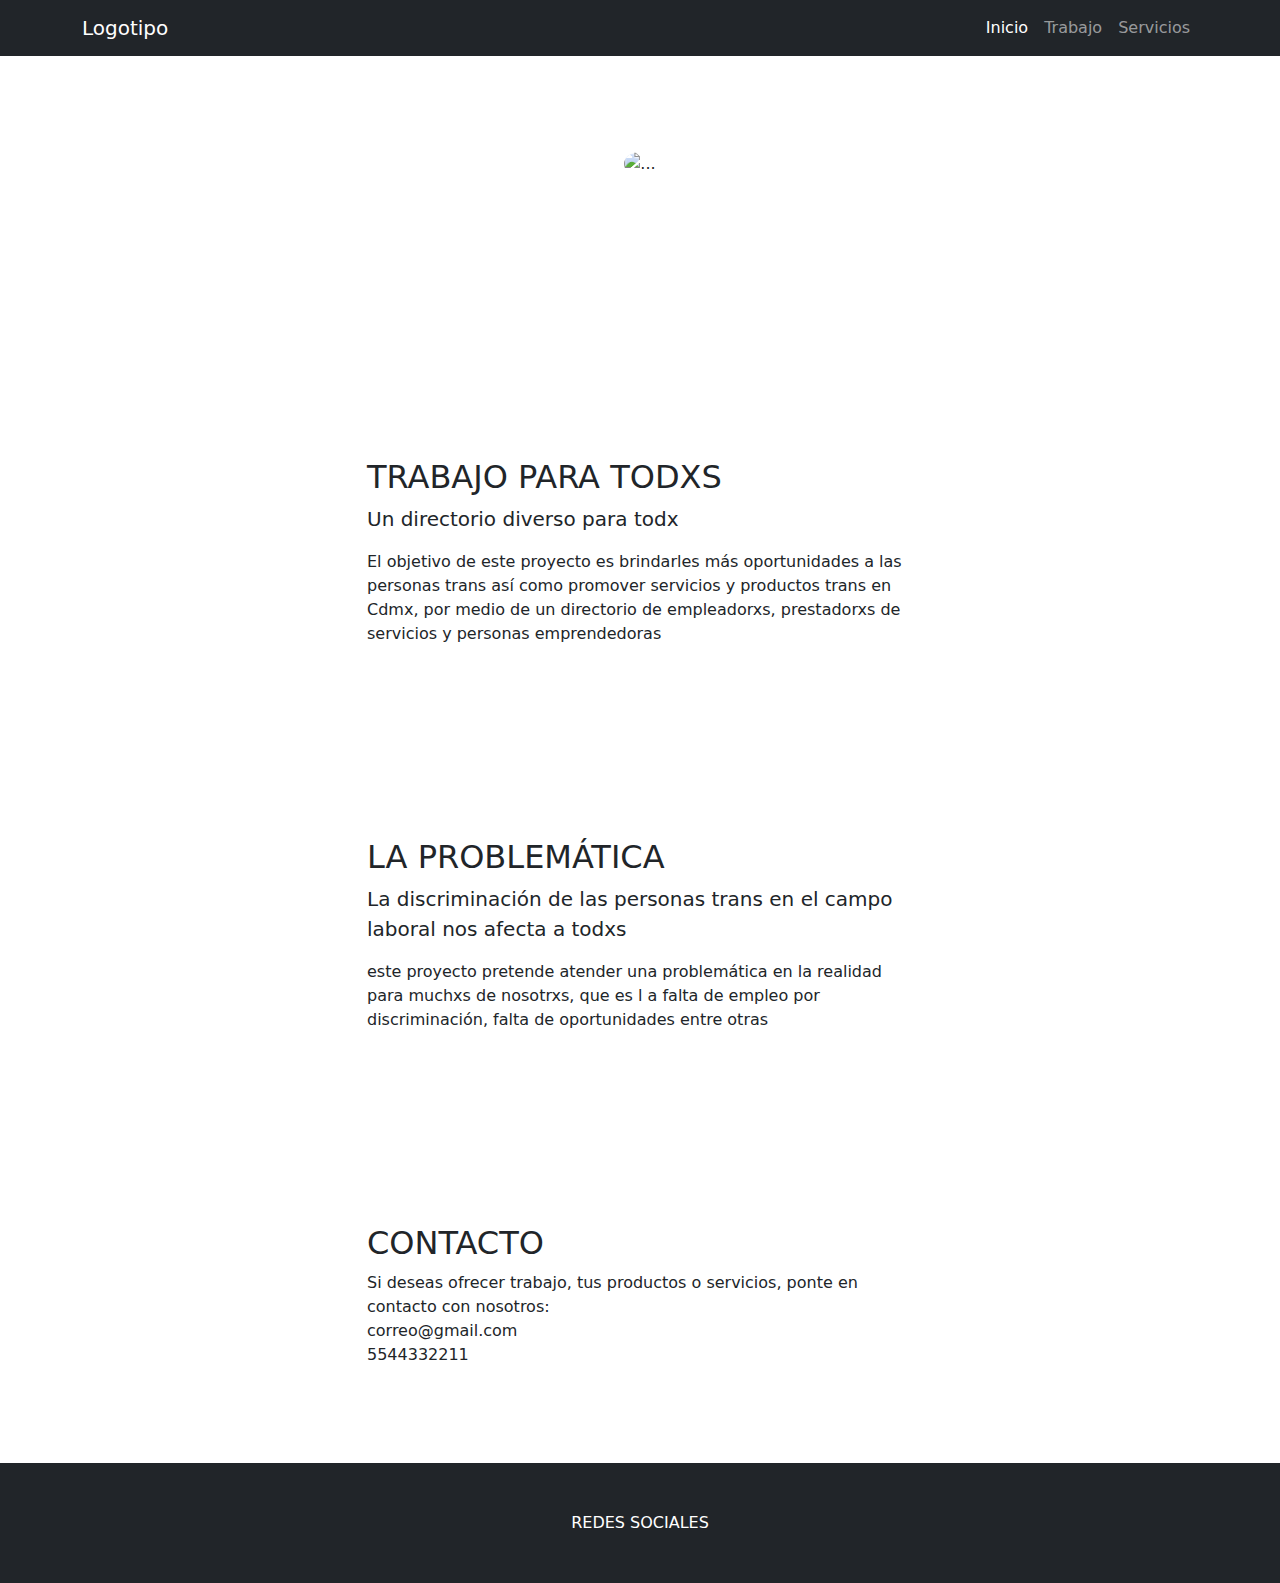
==== index.html @ d6f75e3a "página" ====
<!DOCTYPE html>
<html lang="en">
    <head>
        <meta charset="utf-8" />
        <meta name="viewport" content="width=device-width, initial-scale=1, shrink-to-fit=no" />
        <meta name="description" content="" />
        <meta name="author" content="" />
        <title>Full Width Pics - Start Bootstrap Template</title>
        <!-- Favicon-->
        <link rel="icon" type="image/x-icon" href="assets/favicon.ico" />
	 <script src="https://use.fontawesome.com/releases/v6.1.0/js/all.js" crossorigin="anonymous"></script>
        <!-- Core theme CSS (includes Bootstrap)-->
        <link href="css/styles.css" rel="stylesheet" />
    </head>
    <body>
        <!-- Responsive navbar-->
        <nav class="navbar navbar-expand-lg navbar-dark bg-dark">
            <div class="container">
                <a class="navbar-brand" href="#!">Logotipo</a>
                <button class="navbar-toggler" type="button" data-bs-toggle="collapse" data-bs-target="#navbarSupportedContent" aria-controls="navbarSupportedContent" aria-expanded="false" aria-label="Toggle navigation"><span class="navbar-toggler-icon"></span></button>
                <div class="collapse navbar-collapse" id="navbarSupportedContent">
                    <ul class="navbar-nav ms-auto mb-2 mb-lg-0">
                        <li class="nav-item"><a class="nav-link active" aria-current="page" href="index.html">Inicio</a></li>
                        <li class="nav-item"><a class="nav-link" href="trabajo.html">Trabajo</a></li>
                        <li class="nav-item"><a class="nav-link" href="servicios.html">Servicios</a></li>
                    </ul>
                </div>
            </div>
        </nav>
        <!-- Header - set the background image for the header in the line below-->
        <header class="py-5 bg-image-full" style="background-image: url('https://raw.githubusercontent.com/Christellox/Saelipol/main/assets/fondo.jpg')">
            <div class="text-center my-5">
                <img class="img-fluid rounded-circle mb-4" src="https://dummyimage.com/150x150/6c757d/dee2e6.jpg" alt="..." />
                <h1 class="text-white fs-3 fw-bolder">TRANSNOTES</h1>
                <p class="text-white-50 mb-0">Realidades y conectividades</p>
            </div>
        </header>
        <!-- Content section-->
        <section class="py-5">
            <div class="container my-5">
                <div class="row justify-content-center">
                    <div class="col-lg-6">
                        <h2>TRABAJO PARA TODXS</h2>
                        <p class="lead">Un directorio diverso para todx</p>
                        <p class="mb-0">El objetivo de este proyecto es brindarles más oportunidades a las personas trans así como promover servicios y productos trans en Cdmx, por medio de un directorio de empleadorxs, prestadorxs de servicios y personas emprendedoras</p>
                    </div>
                </div>
            </div>
        </section>

        <!-- Content section-->
        <section class="py-5">
            <div class="container my-5">
                <div class="row justify-content-center">
                    <div class="col-lg-6">
                        <h2>LA PROBLEMÁTICA</h2>
                        <p class="lead">La discriminación de las personas trans en el campo laboral nos afecta a todxs</p>
                        <p class="mb-0">este proyecto pretende atender una problemática en la realidad para muchxs de nosotrxs, que es l a falta de empleo por discriminación, falta de oportunidades entre otras </p>
                    </div>
                </div>
            </div>
        </section>


	<!-- Content section-->
        <section class="py-5">
            <div class="container my-5">
                <div class="row justify-content-center">
                    <div class="col-lg-6">
                        <h2>CONTACTO</h2>
                        Si deseas ofrecer trabajo, tus productos o servicios, ponte en contacto con nosotros:
			<br>correo@gmail.com
			<br>5544332211
                    </div>
                </div>
            </div>
        </section>	

        <!-- Footer-->
        <footer class="py-5 bg-dark">
            <div class="container"><p class="m-0 text-center text-white"> 
		REDES SOCIALES 
		<i class="fa-brands fa-instagram fa-2xl"></i>  
		<i class="fa-brands fa-facebook-square fa-2xl"></i>  


		</p></div>
        </footer>
        <!-- Bootstrap core JS-->
        <script src="https://cdn.jsdelivr.net/npm/bootstrap@5.1.3/dist/js/bootstrap.bundle.min.js"></script>
        <!-- Core theme JS-->
        <script src="js/scripts.js"></script>
    </body>
</html>
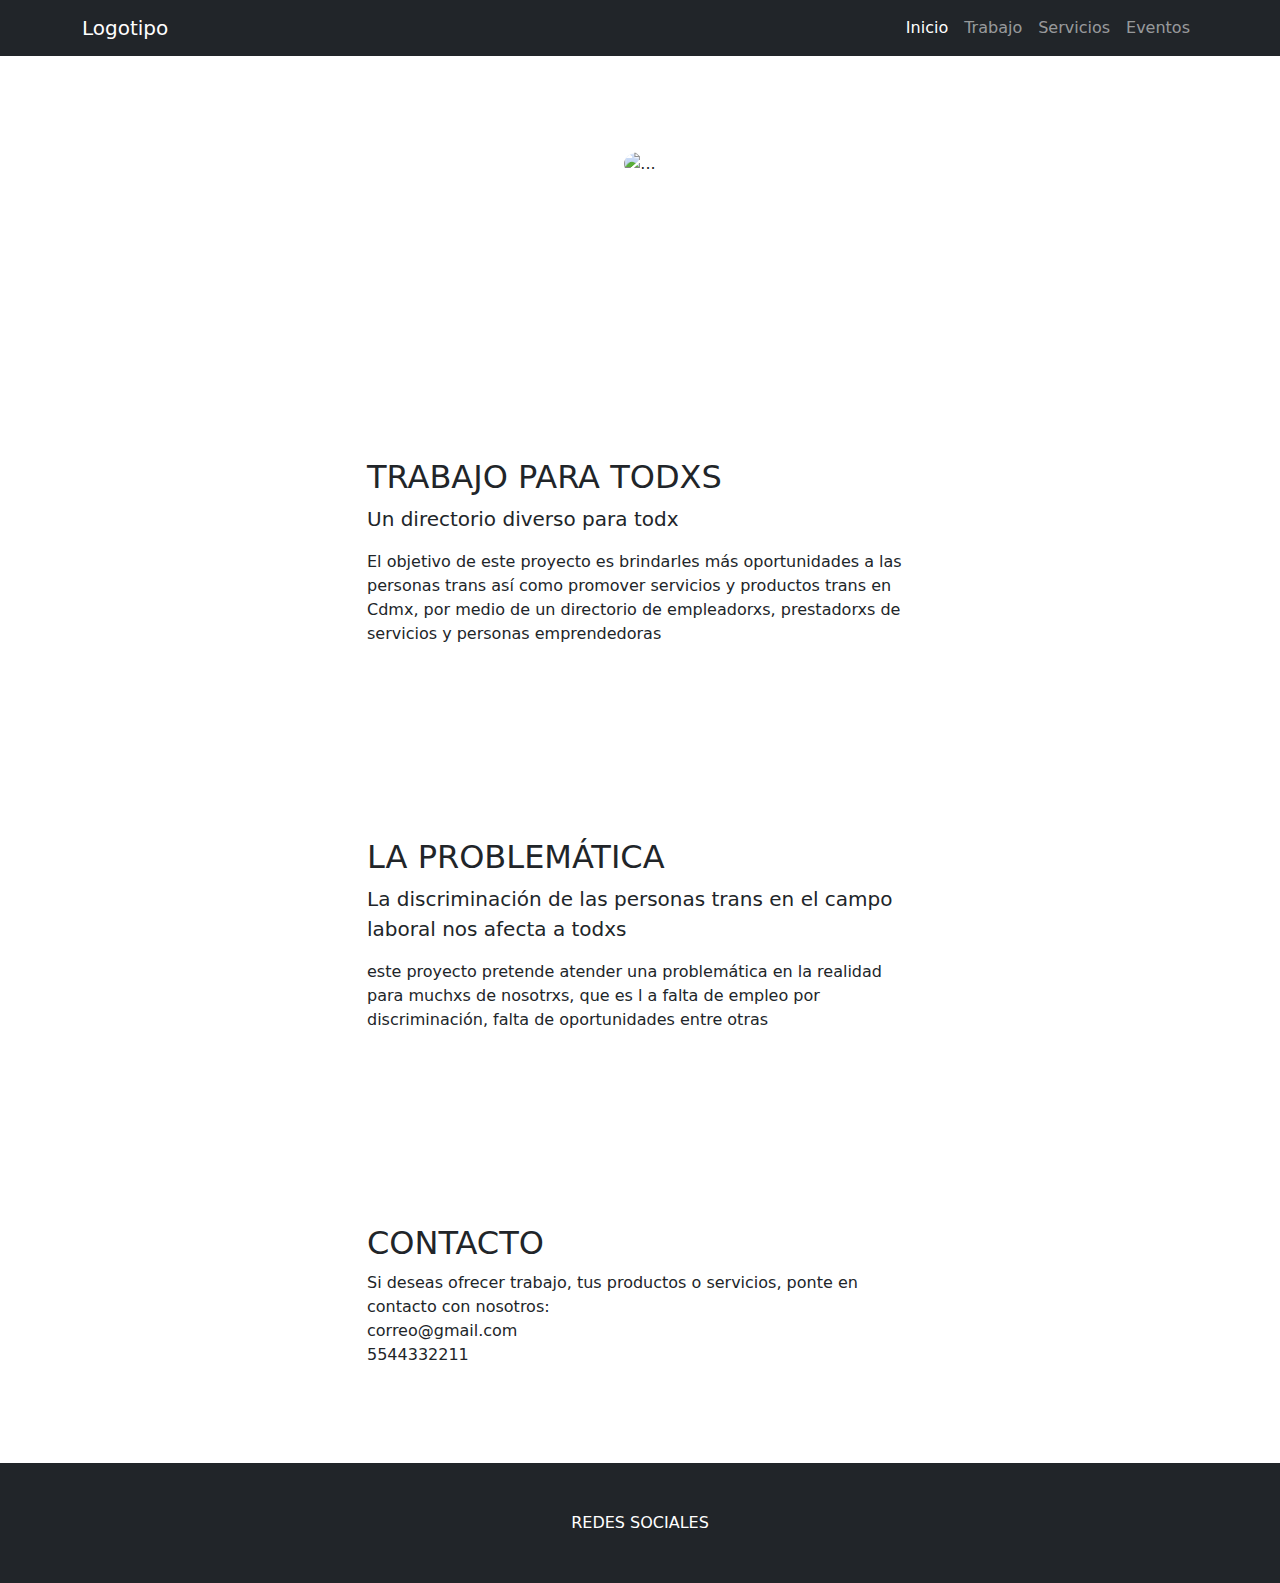
==== commit c72f6a31: "logo y cambio de nombre" ====
--- a/index.html
+++ b/index.html
@@ -5,7 +5,7 @@
         <meta name="viewport" content="width=device-width, initial-scale=1, shrink-to-fit=no" />
         <meta name="description" content="" />
         <meta name="author" content="" />
-        <title>Full Width Pics - Start Bootstrap Template</title>
+        <title>Identidades en Sinergia</title>
         <!-- Favicon-->
         <link rel="icon" type="image/x-icon" href="assets/favicon.ico" />
 	 <script src="https://use.fontawesome.com/releases/v6.1.0/js/all.js" crossorigin="anonymous"></script>
@@ -23,6 +23,7 @@
                         <li class="nav-item"><a class="nav-link active" aria-current="page" href="index.html">Inicio</a></li>
                         <li class="nav-item"><a class="nav-link" href="trabajo.html">Trabajo</a></li>
                         <li class="nav-item"><a class="nav-link" href="servicios.html">Servicios</a></li>
+			<li class="nav-item"><a class="nav-link" href="servicios.html">Eventos</a></li>
                     </ul>
                 </div>
             </div>
@@ -31,7 +32,7 @@
         <header class="py-5 bg-image-full" style="background-image: url('https://raw.githubusercontent.com/Christellox/Saelipol/main/assets/fondo.jpg')">
             <div class="text-center my-5">
                 <img class="img-fluid rounded-circle mb-4" src="https://dummyimage.com/150x150/6c757d/dee2e6.jpg" alt="..." />
-                <h1 class="text-white fs-3 fw-bolder">TRANSNOTES</h1>
+                <h1 class="text-white fs-3 fw-bolder">Identidades en Sinergia</h1>
                 <p class="text-white-50 mb-0">Realidades y conectividades</p>
             </div>
         </header>
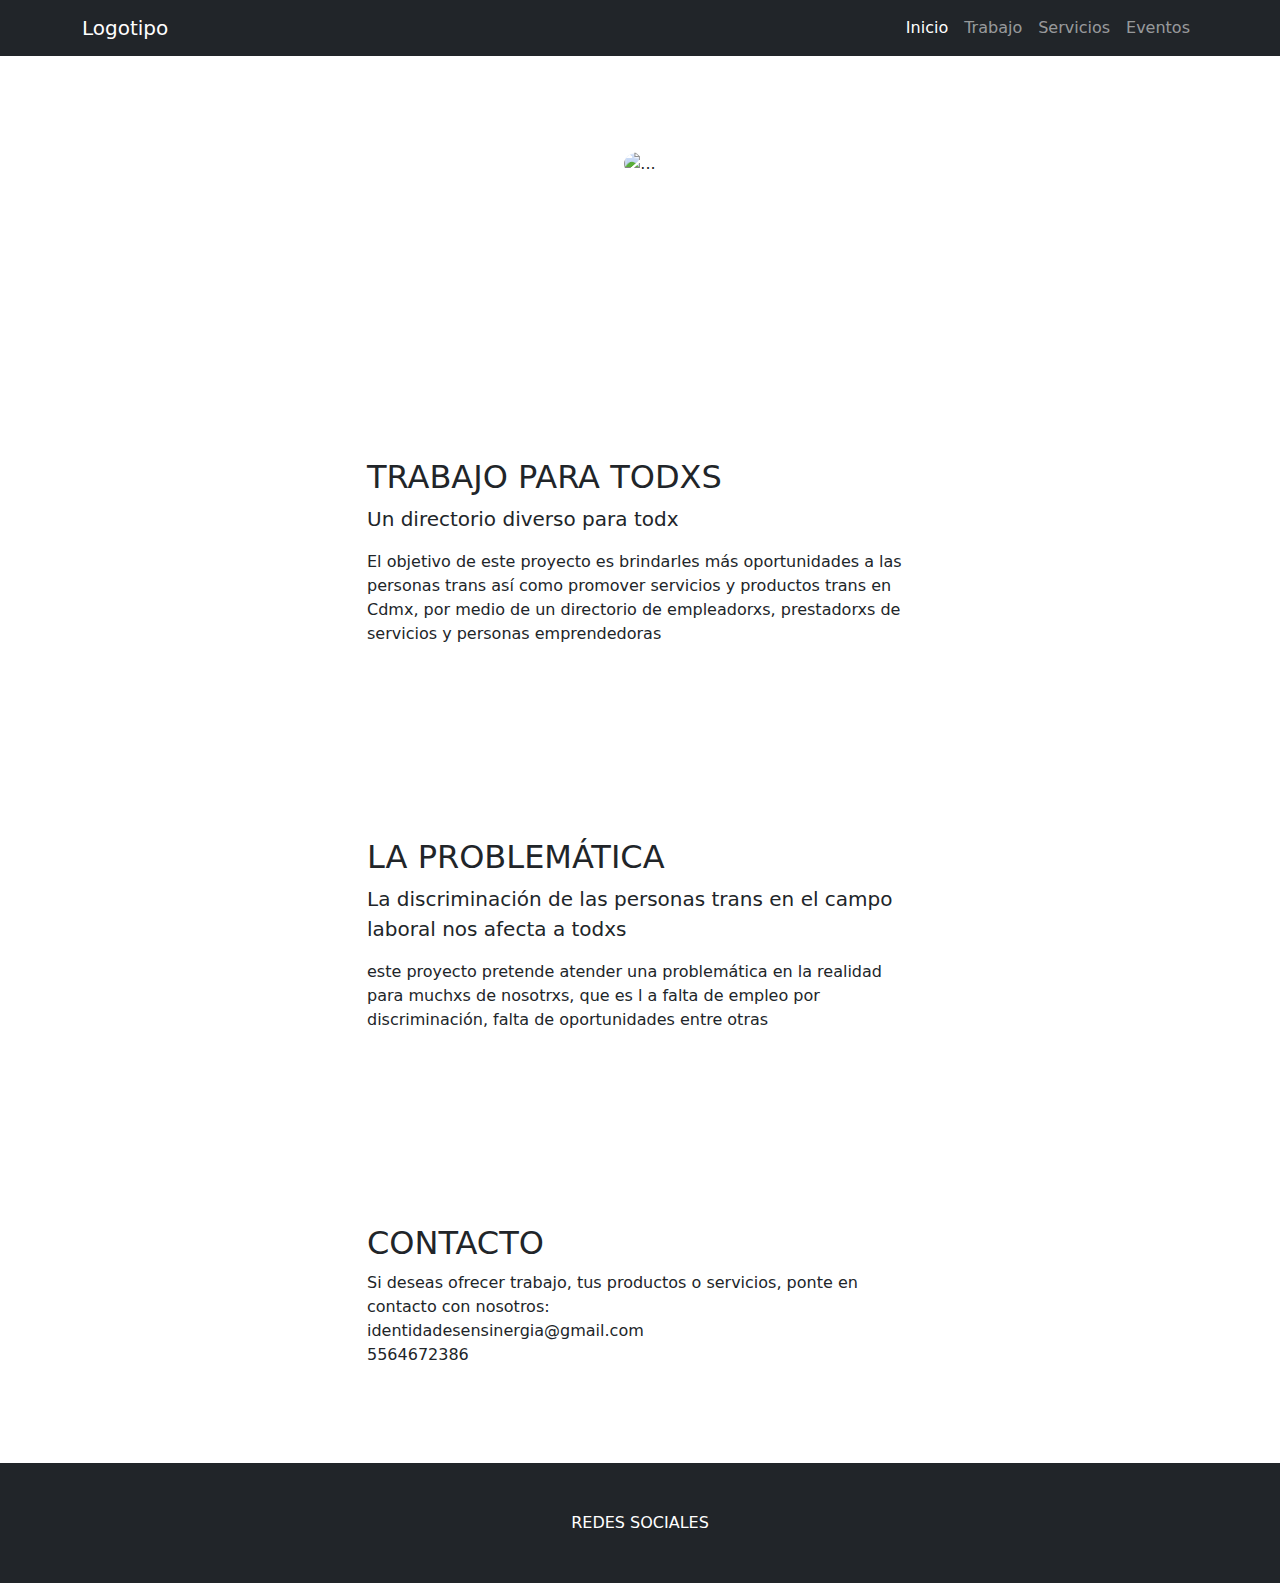
==== commit a9e8c017: "cambio de fondo" ====
--- a/index.html
+++ b/index.html
@@ -31,7 +31,7 @@
         <!-- Header - set the background image for the header in the line below-->
         <header class="py-5 bg-image-full" style="background-image: url('https://raw.githubusercontent.com/Christellox/Saelipol/main/assets/fondo.jpg')">
             <div class="text-center my-5">
-                <img class="img-fluid rounded-circle mb-4" src="https://dummyimage.com/150x150/6c757d/dee2e6.jpg" alt="..." />
+                <img class="img-fluid rounded-circle mb-4" src="https://raw.githubusercontent.com/Idendidadesensinergia/Page/gh-pages/assets/Logo%20IS.png" alt="..." />
                 <h1 class="text-white fs-3 fw-bolder">Identidades en Sinergia</h1>
                 <p class="text-white-50 mb-0">Realidades y conectividades</p>
             </div>
@@ -70,8 +70,8 @@
                     <div class="col-lg-6">
                         <h2>CONTACTO</h2>
                         Si deseas ofrecer trabajo, tus productos o servicios, ponte en contacto con nosotros:
-			<br>correo@gmail.com
-			<br>5544332211
+			<br>identidadesensinergia@gmail.com
+			<br>5564672386
                     </div>
                 </div>
             </div>
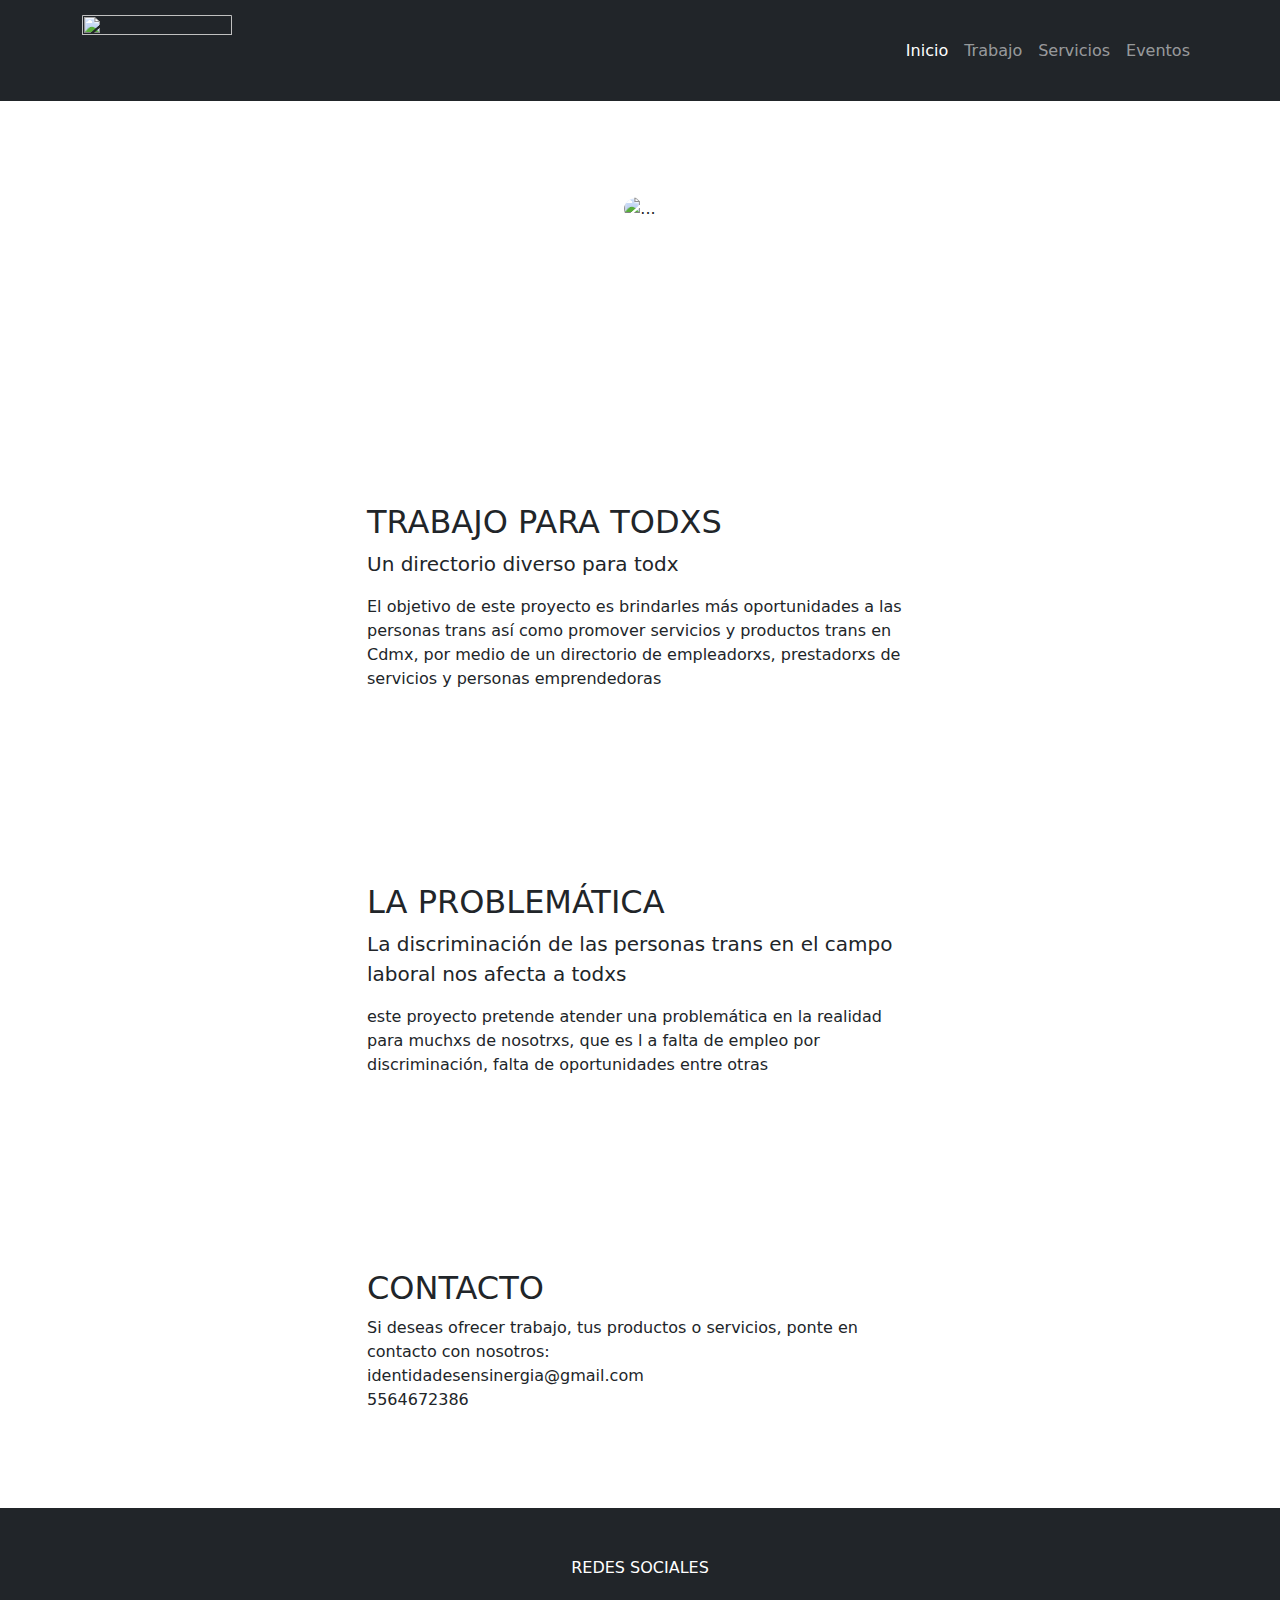
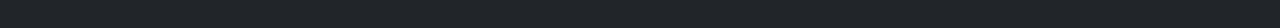
==== commit 481dc811: "cambio de logo" ====
--- a/index.html
+++ b/index.html
@@ -16,7 +16,7 @@
         <!-- Responsive navbar-->
         <nav class="navbar navbar-expand-lg navbar-dark bg-dark">
             <div class="container">
-                <a class="navbar-brand" href="#!">Logotipo</a>
+                <a class="navbar-brand" href="#!"><img class="img-fluid rounded mb-3 mb-md-0" src="https://raw.githubusercontent.com/Idendidadesensinergia/Page/gh-pages/assets/logo%20trans.png" alt="" width="150" height="75"></a>
                 <button class="navbar-toggler" type="button" data-bs-toggle="collapse" data-bs-target="#navbarSupportedContent" aria-controls="navbarSupportedContent" aria-expanded="false" aria-label="Toggle navigation"><span class="navbar-toggler-icon"></span></button>
                 <div class="collapse navbar-collapse" id="navbarSupportedContent">
                     <ul class="navbar-nav ms-auto mb-2 mb-lg-0">
@@ -29,7 +29,7 @@
             </div>
         </nav>
         <!-- Header - set the background image for the header in the line below-->
-        <header class="py-5 bg-image-full" style="background-image: url('https://raw.githubusercontent.com/Christellox/Saelipol/main/assets/fondo.jpg')">
+        <header class="py-5 bg-image-full" style="background-image: url('https://raw.githubusercontent.com/Idendidadesensinergia/Page/gh-pages/assets/fondo.jpg')">
             <div class="text-center my-5">
                 <img class="img-fluid rounded-circle mb-4" src="https://raw.githubusercontent.com/Idendidadesensinergia/Page/gh-pages/assets/Logo%20IS.png" alt="..." />
                 <h1 class="text-white fs-3 fw-bolder">Identidades en Sinergia</h1>
@@ -70,8 +70,8 @@
                     <div class="col-lg-6">
                         <h2>CONTACTO</h2>
                         Si deseas ofrecer trabajo, tus productos o servicios, ponte en contacto con nosotros:
-			<br>identidadesensinergia@gmail.com
-			<br>5564672386
+			<br><i class="fa-solid fa-envelope"></i> identidadesensinergia@gmail.com
+			<br><i class="fa-solid fa-phone"></i> 5564672386
                     </div>
                 </div>
             </div>
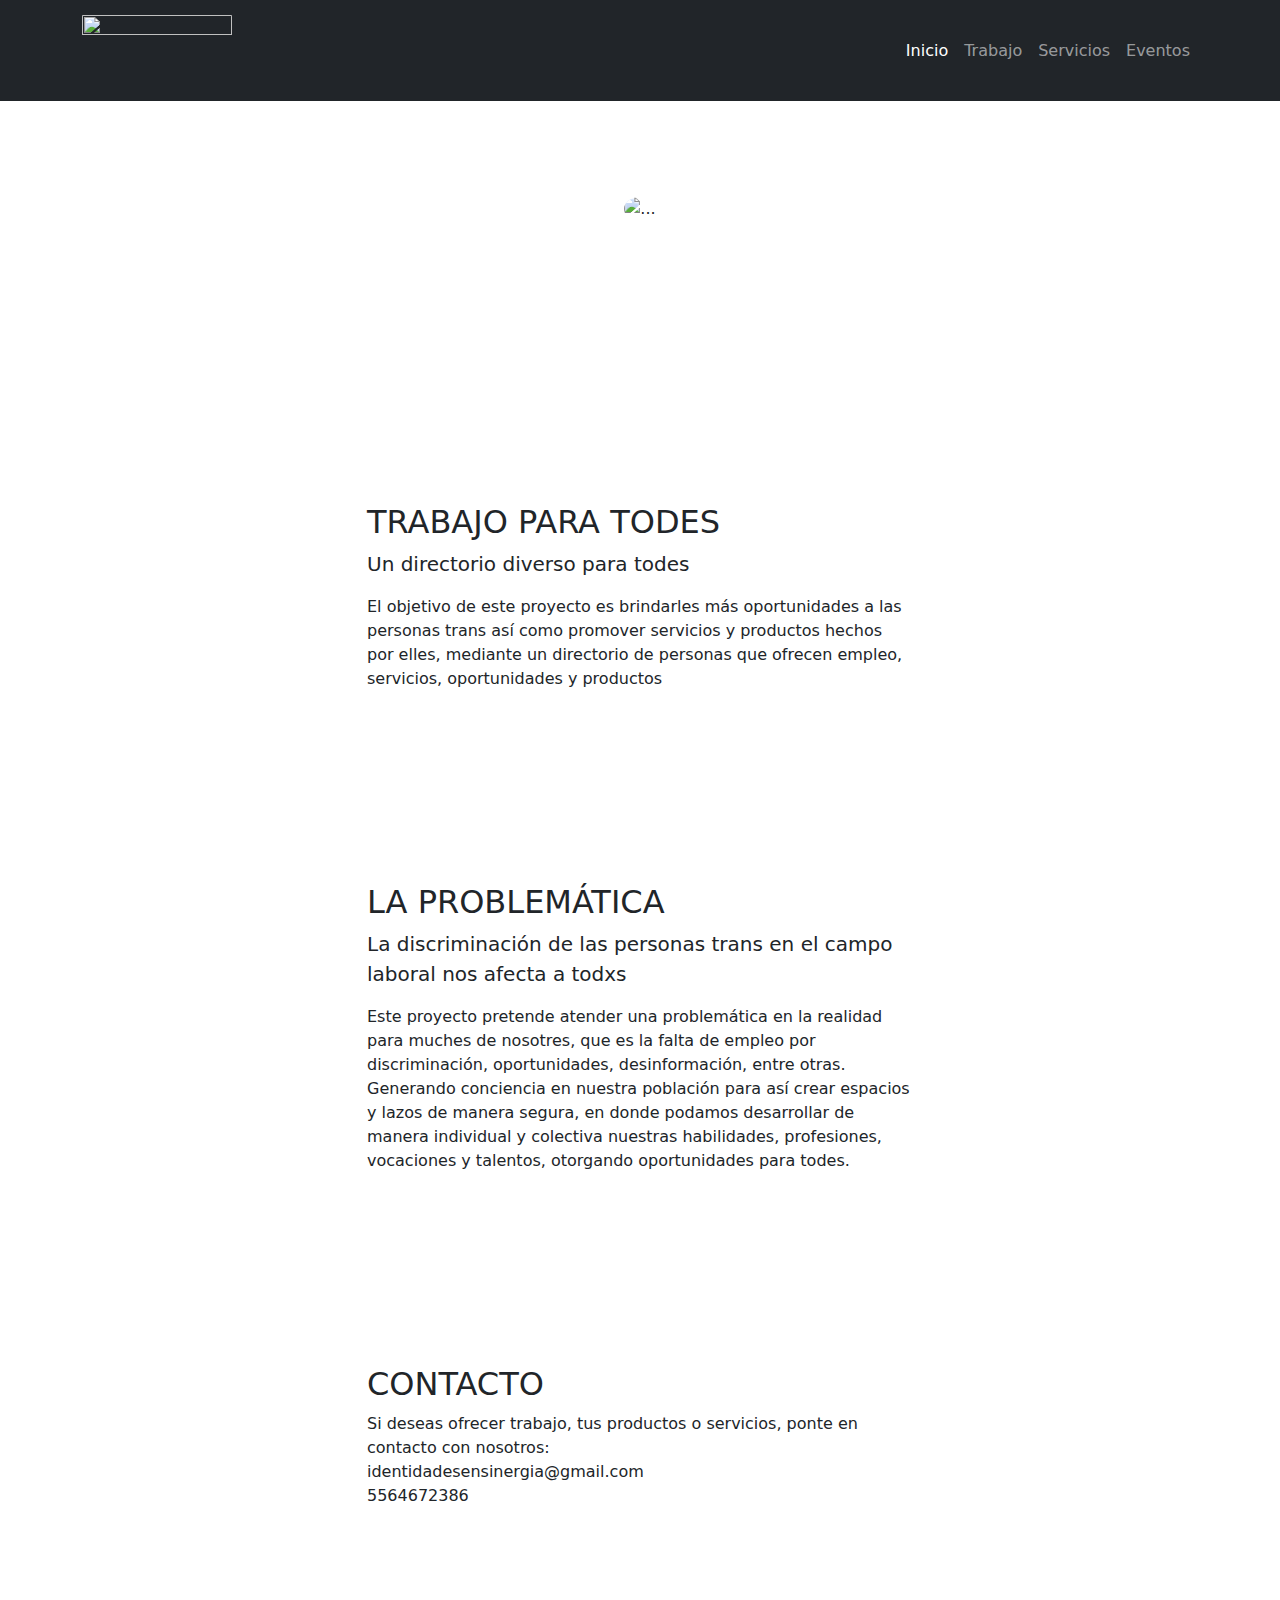
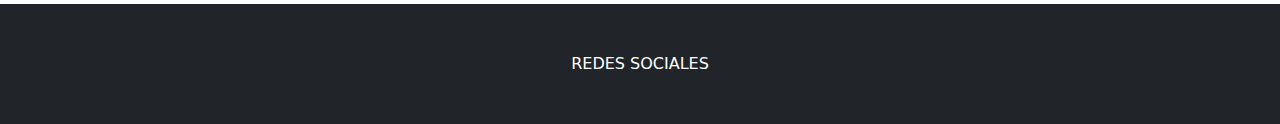
==== commit f5d83c91: "listo" ====
--- a/index.html
+++ b/index.html
@@ -23,7 +23,7 @@
                         <li class="nav-item"><a class="nav-link active" aria-current="page" href="index.html">Inicio</a></li>
                         <li class="nav-item"><a class="nav-link" href="trabajo.html">Trabajo</a></li>
                         <li class="nav-item"><a class="nav-link" href="servicios.html">Servicios</a></li>
-			<li class="nav-item"><a class="nav-link" href="servicios.html">Eventos</a></li>
+			<li class="nav-item"><a class="nav-link" href="eventos.html">Eventos</a></li>
                     </ul>
                 </div>
             </div>
@@ -41,9 +41,9 @@
             <div class="container my-5">
                 <div class="row justify-content-center">
                     <div class="col-lg-6">
-                        <h2>TRABAJO PARA TODXS</h2>
-                        <p class="lead">Un directorio diverso para todx</p>
-                        <p class="mb-0">El objetivo de este proyecto es brindarles más oportunidades a las personas trans así como promover servicios y productos trans en Cdmx, por medio de un directorio de empleadorxs, prestadorxs de servicios y personas emprendedoras</p>
+                        <h2>TRABAJO PARA TODES</h2>
+                        <p class="lead">Un directorio diverso para todes</p>
+                        <p class="mb-0">El objetivo de este proyecto es brindarles más oportunidades a las personas trans así como promover servicios y productos hechos por elles, mediante un directorio de personas que ofrecen empleo, servicios, oportunidades y productos</p>
                     </div>
                 </div>
             </div>
@@ -56,7 +56,10 @@
                     <div class="col-lg-6">
                         <h2>LA PROBLEMÁTICA</h2>
                         <p class="lead">La discriminación de las personas trans en el campo laboral nos afecta a todxs</p>
-                        <p class="mb-0">este proyecto pretende atender una problemática en la realidad para muchxs de nosotrxs, que es l a falta de empleo por discriminación, falta de oportunidades entre otras </p>
+                        <p class="mb-0">Este proyecto pretende atender una problemática en la realidad para muches de nosotres,
+ que es la falta de empleo por discriminación, oportunidades, desinformación, entre otras. </br>
+Generando conciencia en nuestra población para así crear espacios y lazos de manera segura, en donde podamos desarrollar de manera individual y colectiva nuestras habilidades, profesiones, vocaciones y talentos, otorgando oportunidades para todes.
+</p>
                     </div>
                 </div>
             </div>
